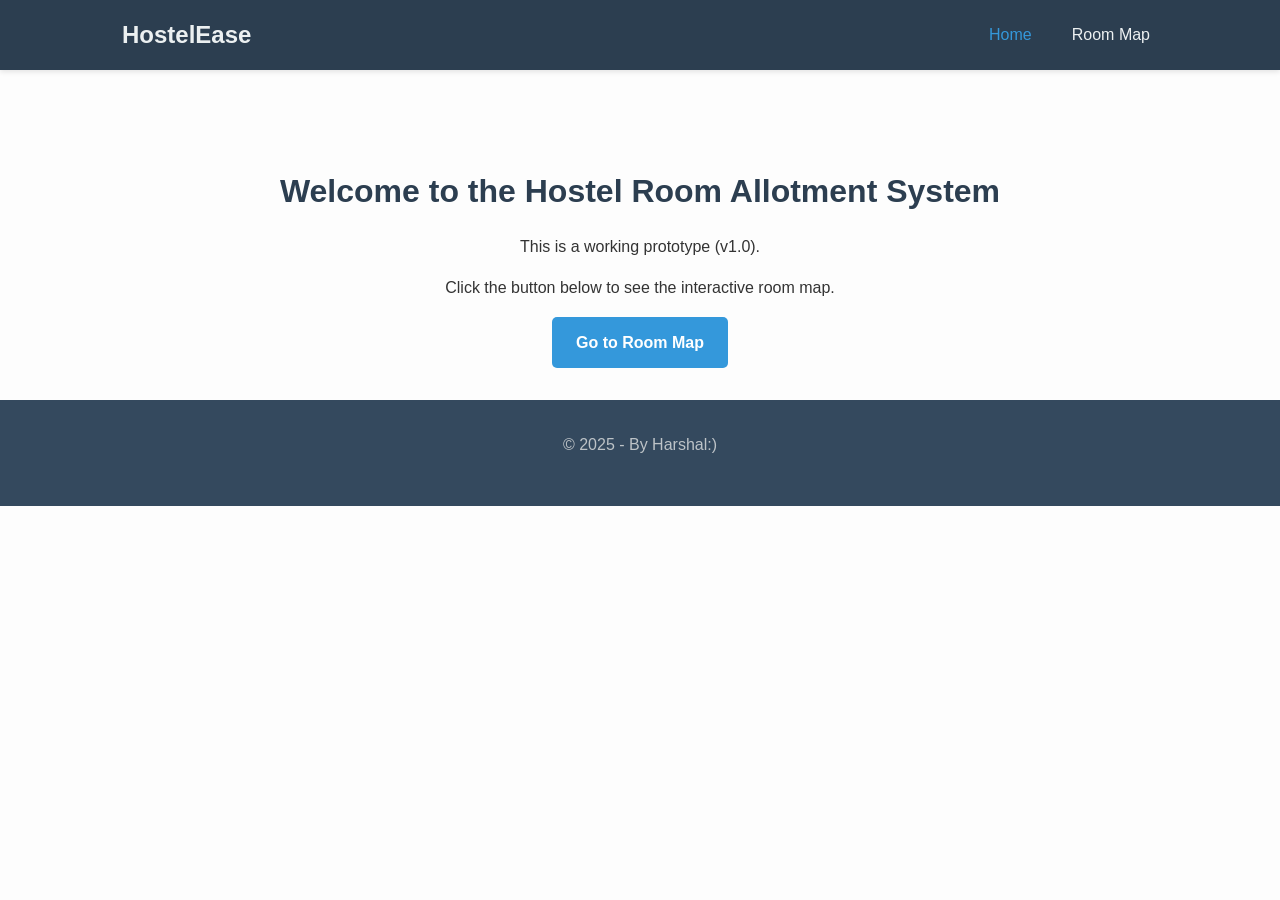
==== v1_Prototype/index.html @ 4c1a19cb "Initial commit" ====
<!DOCTYPE html>
<html lang="en">
<head>
    <meta charset="UTF-8">
    <meta name="viewport" content="width=device-width, initial-scale=1.0">
    <title>Hostel Allotment - Home</title>
    <link rel="stylesheet" href="css/style.css">
</head>
<body>

    <header>
        <nav>
            <div class="logo">HostelEase</div>
            <ul>
                <li><a href="index.html" class="active">Home</a></li>
                <li><a href="map.html">Room Map</a></li>
            </ul>
        </nav>
    </header>

    <main class="home-content">
        <h1>Welcome to the Hostel Room Allotment System</h1>
        <p>This is a working prototype (v1.0).</p>
        <p>Click the button below to see the interactive room map.</p>
        <a href="map.html" class="cta-button">Go to Room Map</a>
    </main>

    <footer>
        <p>&copy; 2025 - By Harshal:)</p>
    </footer>

    </body>
</html>
---- v1_Prototype/css/style.css ----
/* css/style.css */

/* Basic Reset & Font */
* {
    box-sizing: border-box;
    margin: 0;
    padding: 0;
}

body {
    font-family: -apple-system, BlinkMacSystemFont, "Segoe UI", Roboto, Helvetica, Arial, sans-serif;
    line-height: 1.6;
    background-color: #fdfdfd;
    color: #333;
}

/* Header & Navigation */
header {
    background: #2c3e50;
    color: #ecf0f1;
    padding: 1rem 0;
    box-shadow: 0 2px 5px rgba(0,0,0,0.1);
}

nav {
    max-width: 1100px;
    margin: 0 auto;
    padding: 0 2rem;
    display: flex;
    justify-content: space-between;
    align-items: center;
}

nav .logo {
    font-size: 1.5rem;
    font-weight: 700;
}

nav ul {
    list-style: none;
    display: flex;
}

nav ul li {
    margin-left: 1.5rem;
}

nav ul li a {
    text-decoration: none;
    color: #ecf0f1;
    font-weight: 500;
    padding: 0.5rem;
    transition: color 0.3s ease;
}

nav ul li a:hover,
nav ul li a.active {
    color: #3498db;
}

/* Main Content */
main {
    max-width: 1200px;
    margin: 2rem auto;
    padding: 0 2rem;
}

main.home-content {
    text-align: center;
    padding-top: 4rem;
}

h1, h2 {
    color: #2c3e50;
    margin-bottom: 1rem;
}

p {
    margin-bottom: 1rem;
}

.cta-button {
    display: inline-block;
    background: #3498db;
    color: #fff;
    padding: 0.8rem 1.5rem;
    text-decoration: none;
    border-radius: 5px;
    font-weight: 700;
    transition: background 0.3s ease;
}

.cta-button:hover {
    background: #2980b9;
}

/* Footer */
footer {
    text-align: center;
    padding: 2rem;
    margin-top: 2rem;
    background: #34495e;
    color: #bdc3c7;
}
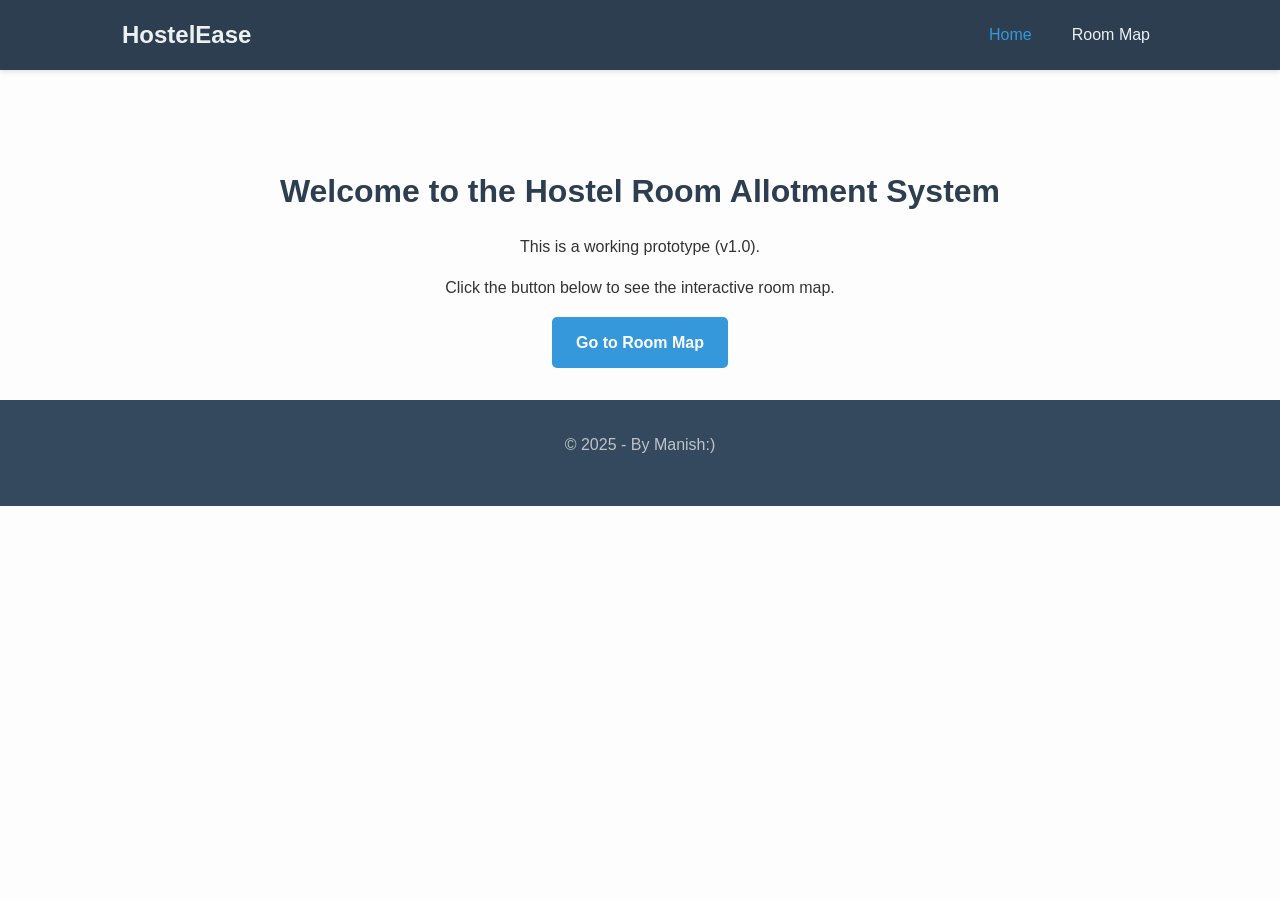
==== commit db4a4ce9: "Update index.html" ====
--- a/v1_Prototype/index.html
+++ b/v1_Prototype/index.html
@@ -26,8 +26,8 @@
     </main>
 
     <footer>
-        <p>&copy; 2025 - By Harshal:)</p>
+        <p>&copy; 2025 - By Manish:)</p>
     </footer>
 
     </body>
-</html>+</html>
